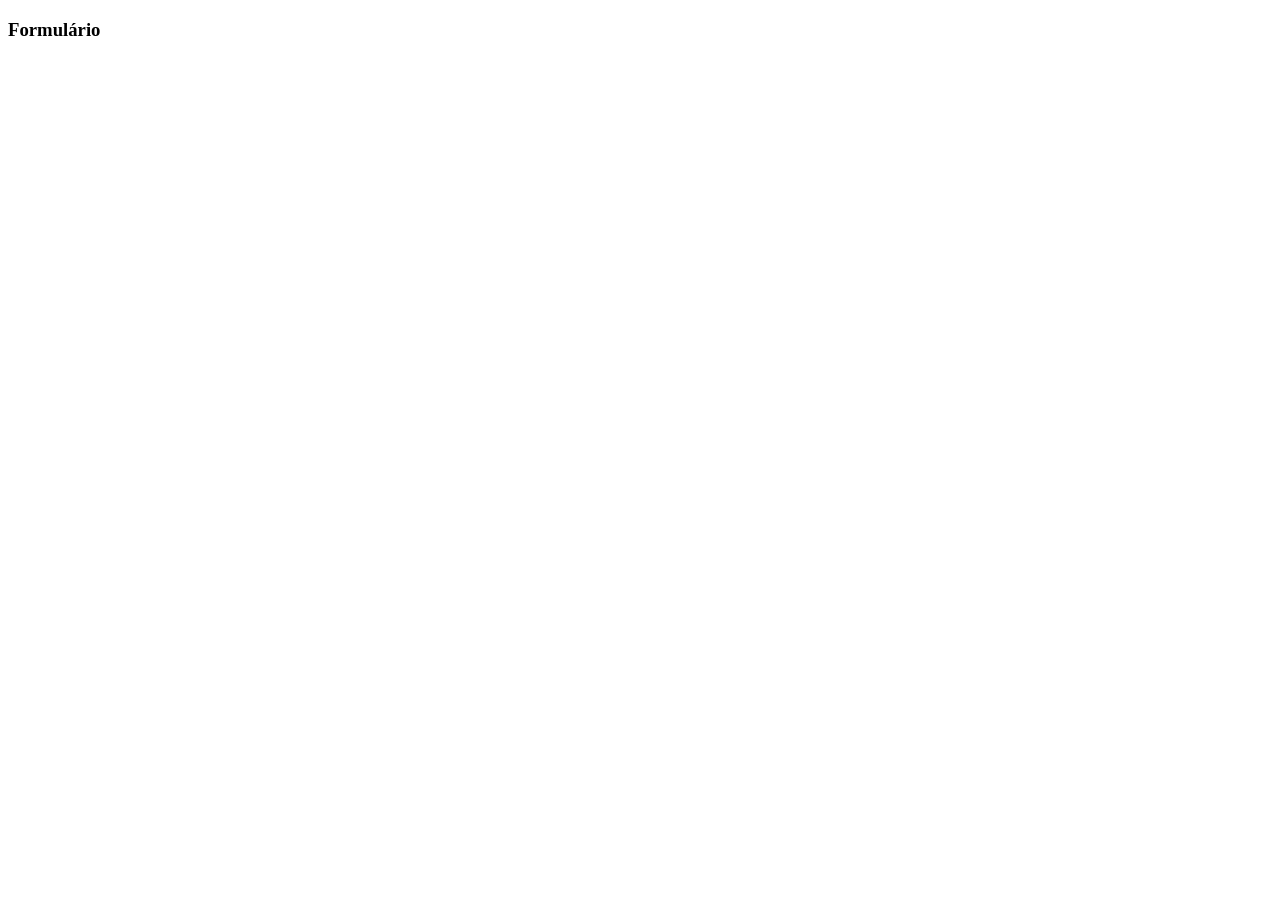
==== paginas/formulario.html @ db81411a "Criado arquivo paginas/formulario.html" ====
<!DOCTYPE html>
<html lang="pt-br">
<head>
    <meta charset="UTF-8">
    <meta name="viewport" content="width=device-width, initial-scale=1.0">
    <title>Projeto Web HTML/CSS</title>
</head>
<body>
    <div id="div-form">
        <h3>Formulário</h3>

    </div>
</body>
</html>
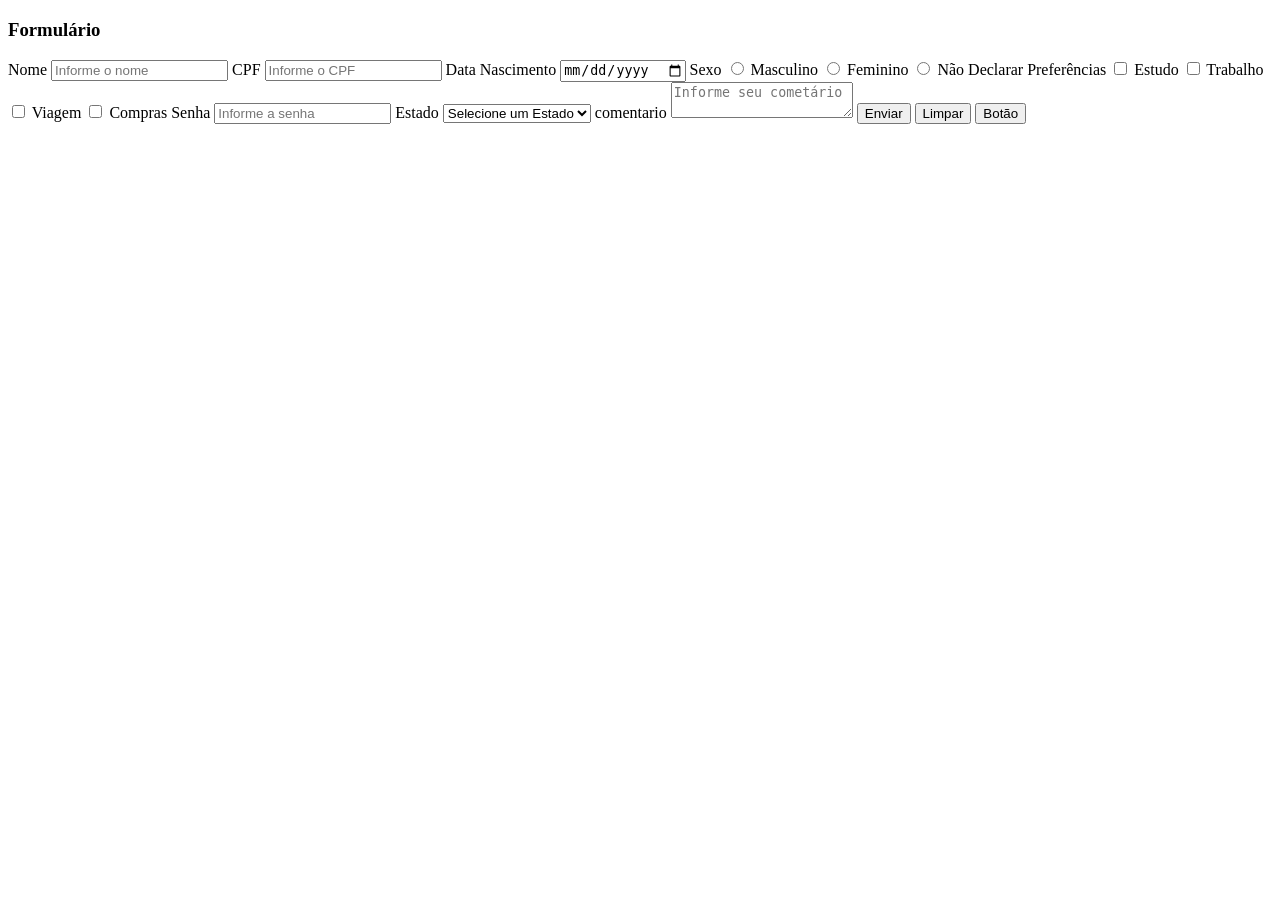
==== commit fba181af: "Linkado o arquivo formulario.html com o arquivo style_formulario.css" ====
--- a/paginas/formulario.html
+++ b/paginas/formulario.html
@@ -4,11 +4,64 @@
     <meta charset="UTF-8">
     <meta name="viewport" content="width=device-width, initial-scale=1.0">
     <title>Projeto Web HTML/CSS</title>
+
+    <link rel="stylesheet" href="../css/style_formulario.css">
+
+
+
 </head>
 <body>
     <div id="div-form">
         <h3>Formulário</h3>
 
+        <form name="form" id="form" method="post">
+            <label>Nome</label>
+            <input type="text" name="nome" id="nome" class="input-vlr01" maxlength="30" required placeholder="Informe o nome">
+
+            <label for="cpf">CPF</label>
+            <input type="number" name="cpf" id="cpf" class="input-vlr02" maxlength="14" required placeholder="Informe o CPF">
+
+            <label for="datanascimento">Data Nascimento</label>
+            <input type="date" name="datanascimento" id="datanascimento" class="input-vlr02" required>
+
+            <label for="sexo">Sexo</label>
+            <input type="radio" name="sexo" id="SexoM" class="input-op" value="M"> Masculino
+            <input type="radio" name="sexo" id="SexoF" class="input-op" value="F"> Feminino
+            <input type="radio" name="sexo" id="SexoN" class="input-op" value="N"> Não Declarar
+
+            <label for="preferencias">Preferências</label>
+            <input type="checkbox" name="estudo" id="estudo" class="input-op" value="estudo"> Estudo
+            <input type="checkbox" name="trabalho" id="trabalho" class="input-op" value="trabalho"> Trabalho
+            <input type="checkbox" name="viagem" id="viagem" class="input-op" value="viagem"> Viagem
+            <input type="checkbox" name="compras" id="compras" class="input-op" value="compras"> Compras
+
+            <label for="senha">Senha</label>
+            <input type="password" name="senha" id="senha" class="input-vlr02" maxlength="6" required placeholder="Informe a senha">
+            
+            <label for="estado">Estado</label>
+            <select name="estado" id="estado" class="input-vlr02" required>
+                <option>Selecione um Estado</option>
+                <option value="Al">Alagoas</option>
+                <option value="Ba">Bahia</option>
+                <option value="Ce">Ceará</option>
+                <option value="Ma">Maranhão</option>
+                <option value="Pb">Paraíba</option>
+                <option value="Pe">Pernambuco</option>
+                <option value="Pi">Piauí</option>
+                <option value="RN">Rio Grande do Norte</option>
+                <option value="Se">Sergipe</option> </option>
+            </select>
+
+            <label for="comentario">comentario</label>
+            <textarea name="comentario" id="comentario" placeholder="Informe seu cometário" required></textarea>
+
+            <button type="submit" id="btn-enviar">Enviar</button>
+            <button type="reset" id="btn-limpar">Limpar</button>
+            <button id="btn">Botão</button>
+
+
+        </form>
+
     </div>
 </body>
 </html>
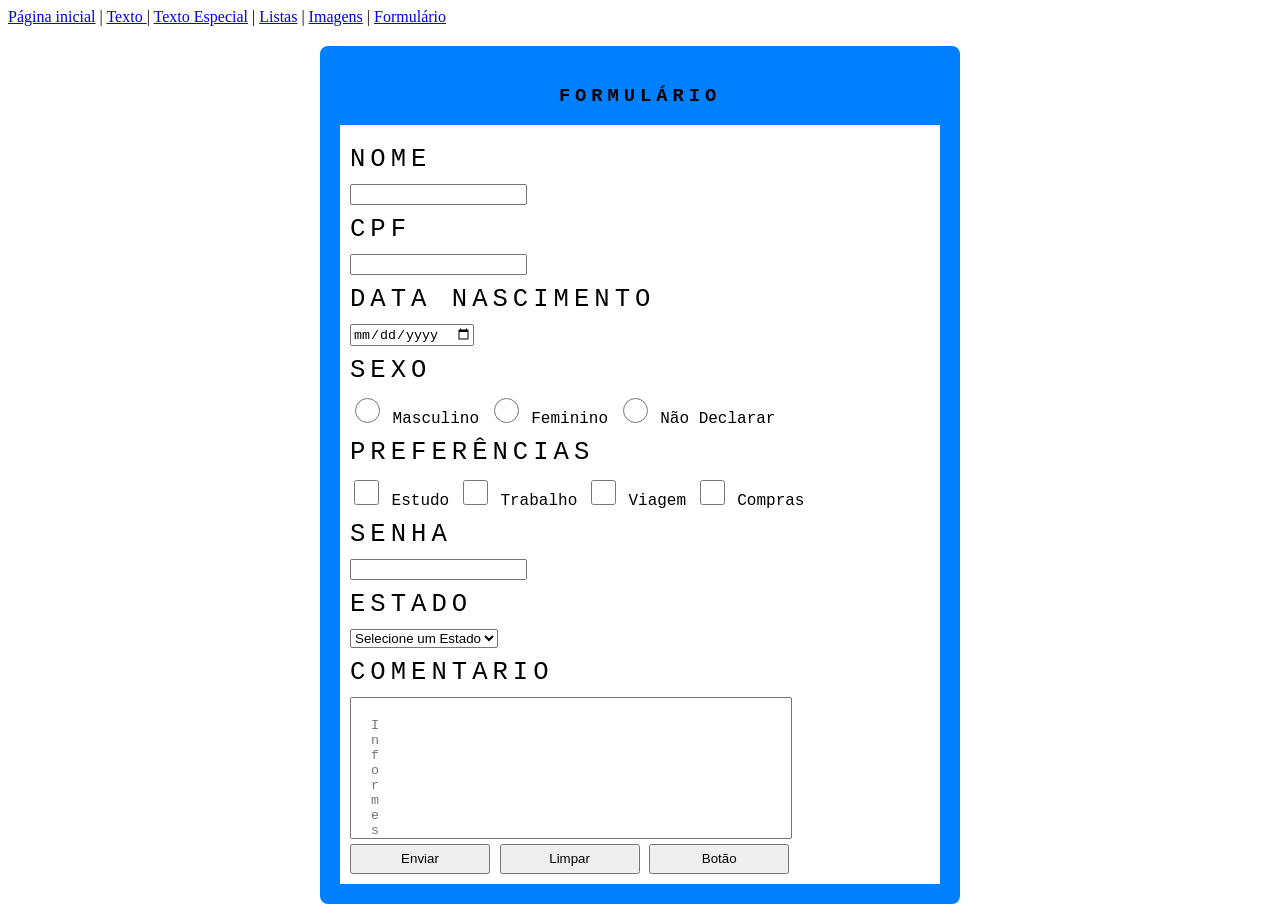
==== commit f13cb7f9: "Adicionado um icone programador.icone.sgv para site" ====
--- a/paginas/formulario.html
+++ b/paginas/formulario.html
@@ -11,6 +11,10 @@
 
 </head>
 <body>
+    <div id="links">
+    <a href="../index.html">Página inicial</a> | <a href="/paginas/texto.html"> Texto </a> | <a href="paginas/outros/texto_especial.html">Texto Especial</a> | <a href="paginas/listas.html">Listas</a> | <a href="paginas/imagens.html">Imagens</a> | <a href="paginas/formulario.html">Formulário</a>
+</div>
+
     <div id="div-form">
         <h3>Formulário</h3>
 
--- a/css/style_formulario.css
+++ b/css/style_formulario.css
@@ -0,0 +1,74 @@
+#div-form{
+    width: 500px;
+    min-width: 600px;
+    margin: 20px auto;
+    padding: 20px;
+    background-color: rgb(0, 128, 255);
+    border-radius: 8px;
+    font-family: 'Courier New', Courier, monospace;
+}
+
+h3{
+    text-align: center;
+    text-transform: uppercase;
+    letter-spacing: 5px;
+}
+
+#form{
+    background-color: #ffffff;
+    padding: 10px;
+}
+
+label{
+    display: block;
+    margin: 10px 0px;
+    text-transform: uppercase;
+    letter-spacing: 5px;
+    font-size: 1.6em;
+}
+
+.input-vlro1{
+    width: 400px;
+}
+
+.input-vlro1, .input-vlro2{
+    height: 40px;
+    padding: 8px;
+    border-radius: 8px;
+    font-size: 1.2em;
+}
+
+.input-vlro2{
+    width: 250px;
+}
+
+input[type="radio"], input[type="checkbox"]{
+    width: 25px;
+    height: 25px;
+    cursor: pointer;
+}
+
+textarea{
+    width: 400px;
+    height: 100px;
+    padding: 20px;
+    resize: none;
+}
+
+#div-btns{
+    margin: 20px 0px;
+}
+
+button{
+    width: 140px;
+    height: 30px;
+    cursor: pointer;
+}
+
+input::placeholder, textarea::placeholder{
+    width: 0px;
+}
+
+
+
+
